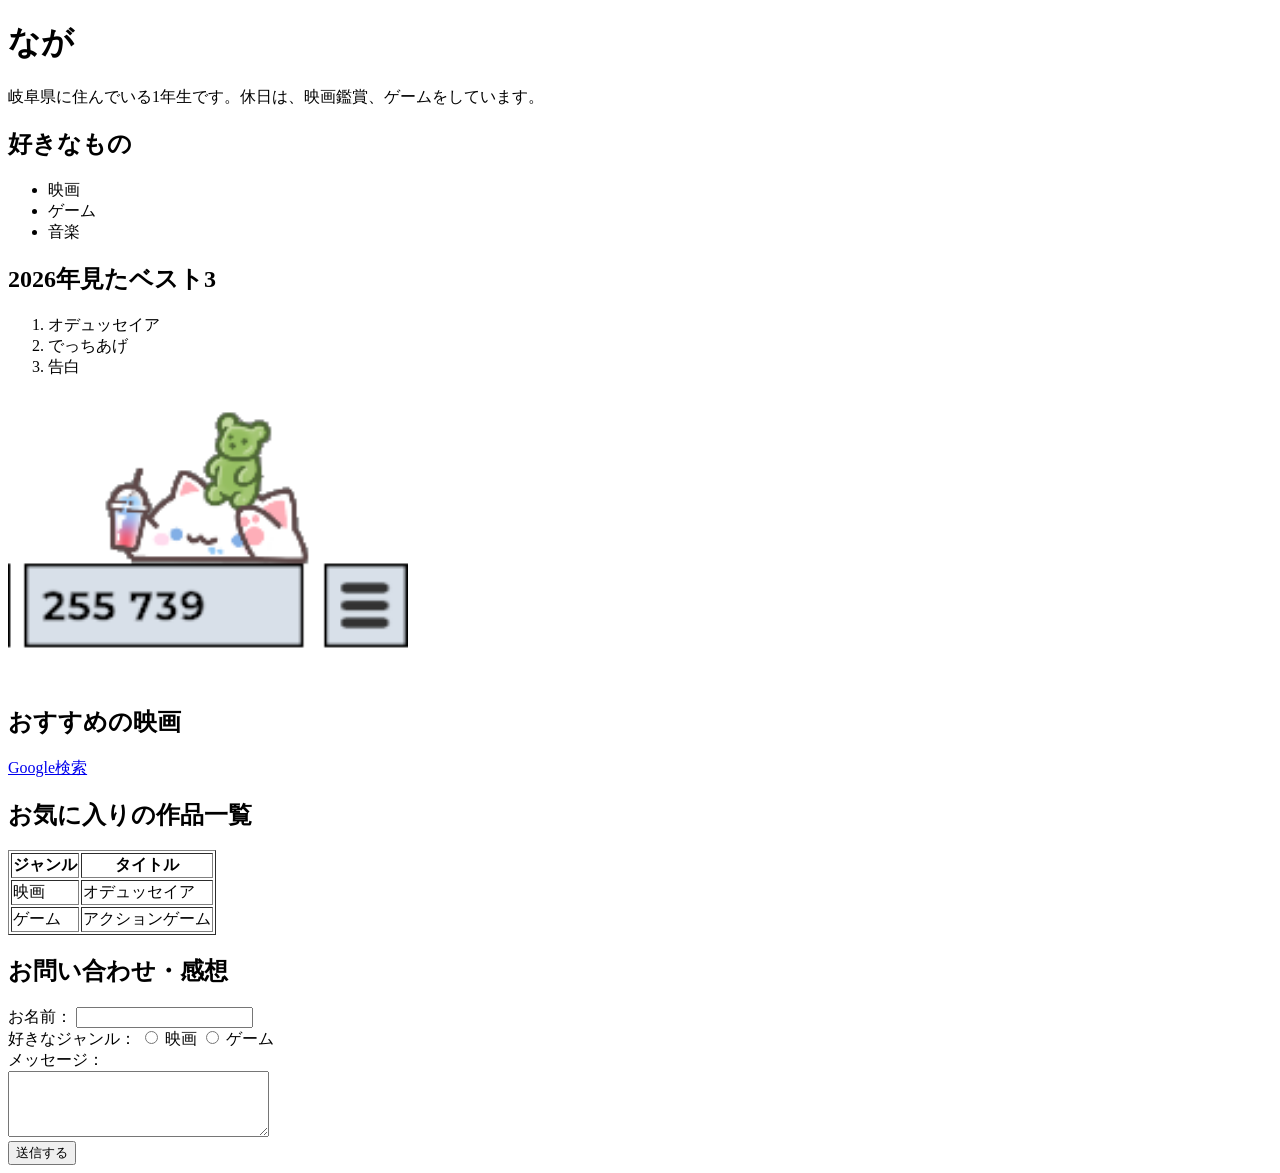
==== index.html @ 51ffa36a "ファイル名をindex.htmlに変更" ====
<!DOCTYPE html>
<html lang="ja">
<head>
    <meta charset="UTF-8">
    <meta name="viewport" content="width=device-width, initial-scale=1.0">
    <title>自己紹介ページ</title>
</head>
<body>
    <h1>なが</h1>
    <p>岐阜県に住んでいる1年生です。休日は、映画鑑賞、ゲームをしています。</p>

    <h2>好きなもの</h2>
    <ul>
        <li>映画</li>
        <li>ゲーム</li>
        <li>音楽</li>
    </ul>

    <h2>2026年見たベスト3</h2>
    <ol>
        <li>オデュッセイア</li>
        <li>でっちあげ</li>
        <li>告白</li>
    </ol>    
    <img src="screenshot HTML.png" alt="仮"width="400">    

    <h2>おすすめの映画</h2>
    <p><a href="https://kokuhou-movie.com/" target="_blank">Google検索</a></p>

    <!-- 表の要件：h2の見出し、thの見出しセルを含む表 -->
    <h2>お気に入りの作品一覧</h2>
    <table border="1">
        <tr>
            <th>ジャンル</th>
            <th>タイトル</th>
        </tr>
        <tr>
            <td>映画</td>
            <td>オデュッセイア</td>
        </tr>
        <tr>
            <td>ゲーム</td>
            <td>アクションゲーム</td>
        </tr>
    </table>

    <!-- フォームの要件：h2の見出し、テキスト入力、ラジオ、textarea、ボタン -->
    <h2>お問い合わせ・感想</h2>
    <form action="#" method="post">
        <!-- labelのforとinputのidを結びつける要件 -->
        <label for="user-name">お名前：</label>
        <input type="text" id="user-name" name="name"><br>

        <label>好きなジャンル：</label>
        <input type="radio" id="genre-movie" name="genre" value="movie">
        <label for="genre-movie">映画</label>
        <input type="radio" id="genre-game" name="genre" value="game">
        <label for="genre-game">ゲーム</label><br>

        <label for="user-message">メッセージ：</label><br>
        <textarea id="user-message" name="message" rows="4" cols="30"></textarea><br>

        <button type="submit">送信する</button>
    </form>
</body>
</html>
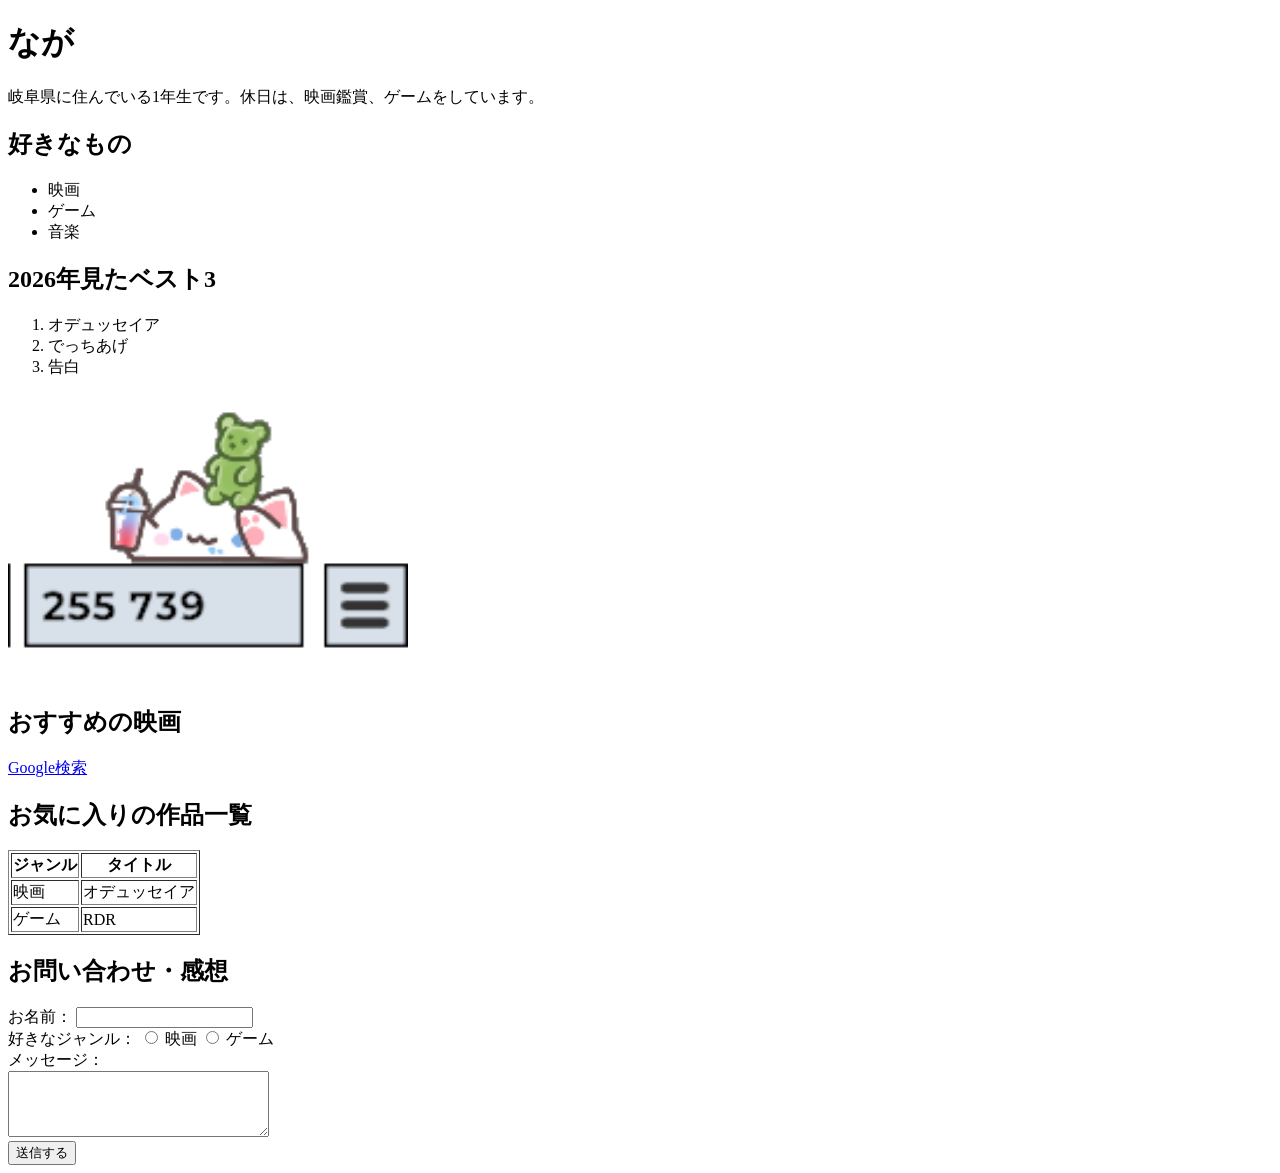
==== commit 8d0e0f39: "内容を変更" ====
--- a/index.html
+++ b/index.html
@@ -40,7 +40,7 @@
         </tr>
         <tr>
             <td>ゲーム</td>
-            <td>アクションゲーム</td>
+            <td>RDR</td>
         </tr>
     </table>
 
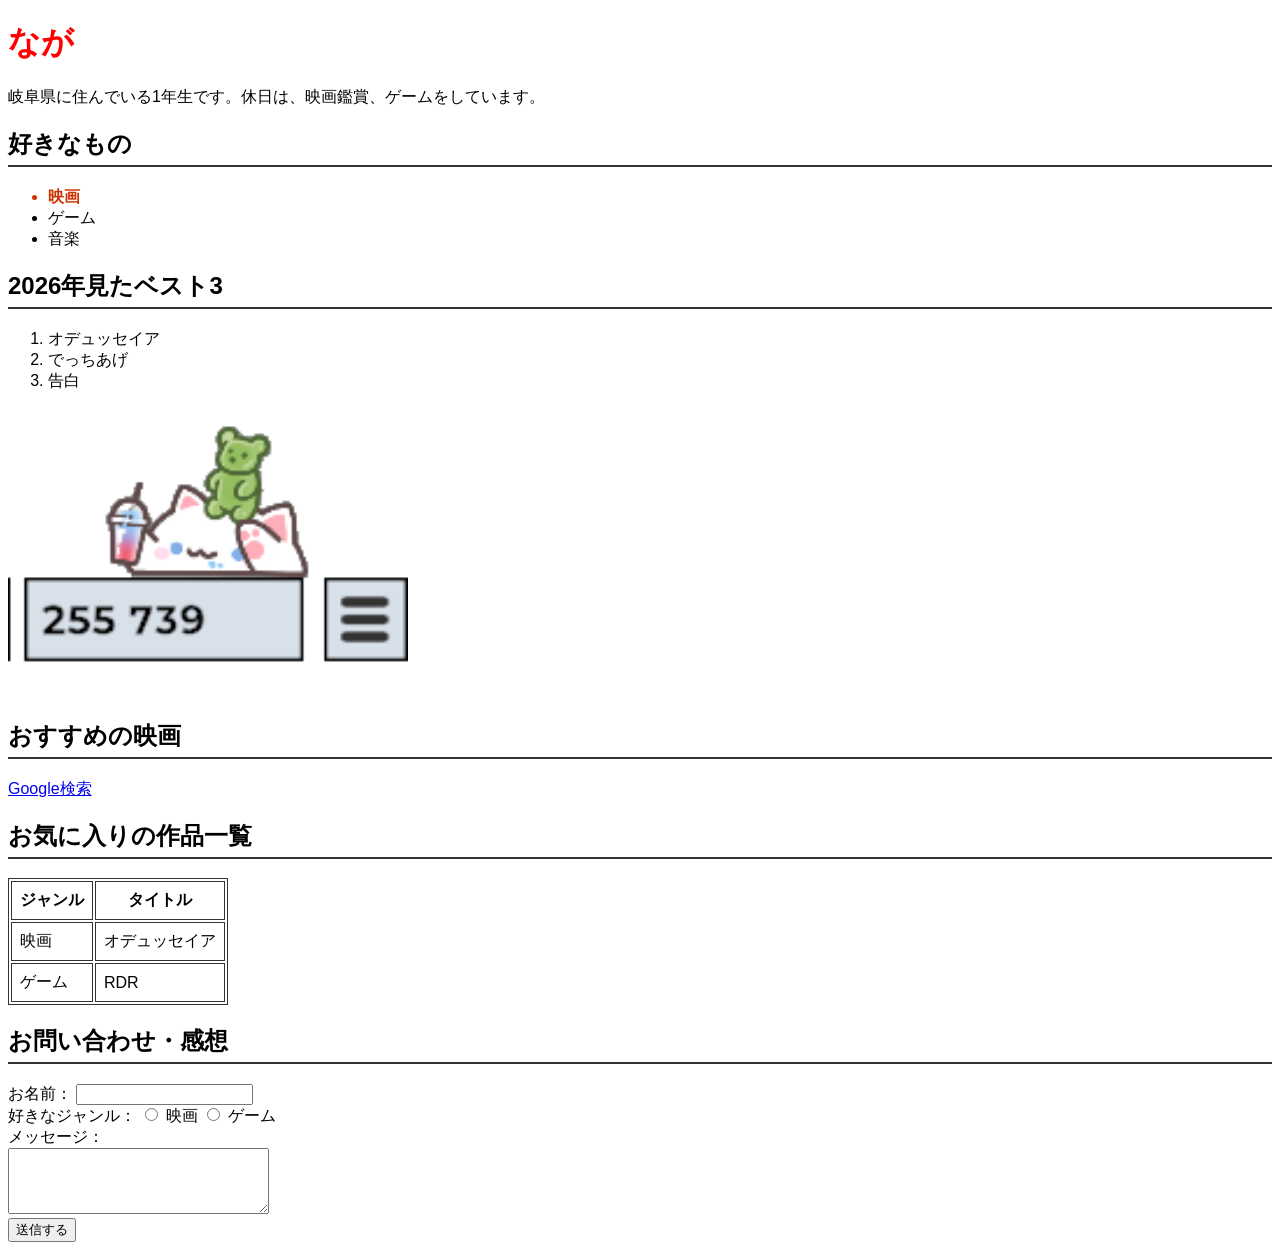
==== commit 80275466: "内容を変更" ====
--- a/index.html
+++ b/index.html
@@ -4,6 +4,7 @@
     <meta charset="UTF-8">
     <meta name="viewport" content="width=device-width, initial-scale=1.0">
     <title>自己紹介ページ</title>
+    <link rel="stylesheet" href="css/style.css">
 </head>
 <body>
     <h1>なが</h1>
@@ -11,7 +12,7 @@
 
     <h2>好きなもの</h2>
     <ul>
-        <li>映画</li>
+        <li class="favorite">映画</li>
         <li>ゲーム</li>
         <li>音楽</li>
     </ul>
@@ -29,7 +30,7 @@
 
     <!-- 表の要件：h2の見出し、thの見出しセルを含む表 -->
     <h2>お気に入りの作品一覧</h2>
-    <table border="1">
+    <table>
         <tr>
             <th>ジャンル</th>
             <th>タイトル</th>
--- a/css/style.css
+++ b/css/style.css
@@ -0,0 +1,29 @@
+
+body {
+    font-family: sans-serif;
+}
+
+h1 {
+    color: #ff0000;
+}
+
+
+h2 {
+    border-bottom: 2px solid #333333;
+    padding-bottom: 5px;
+}
+
+
+table, th, td {
+    border: 1px solid #333333;
+}
+
+th, td {
+    padding: 8px;
+}
+
+
+.favorite {
+    color: #cc3300;
+    font-weight: bold;
+}
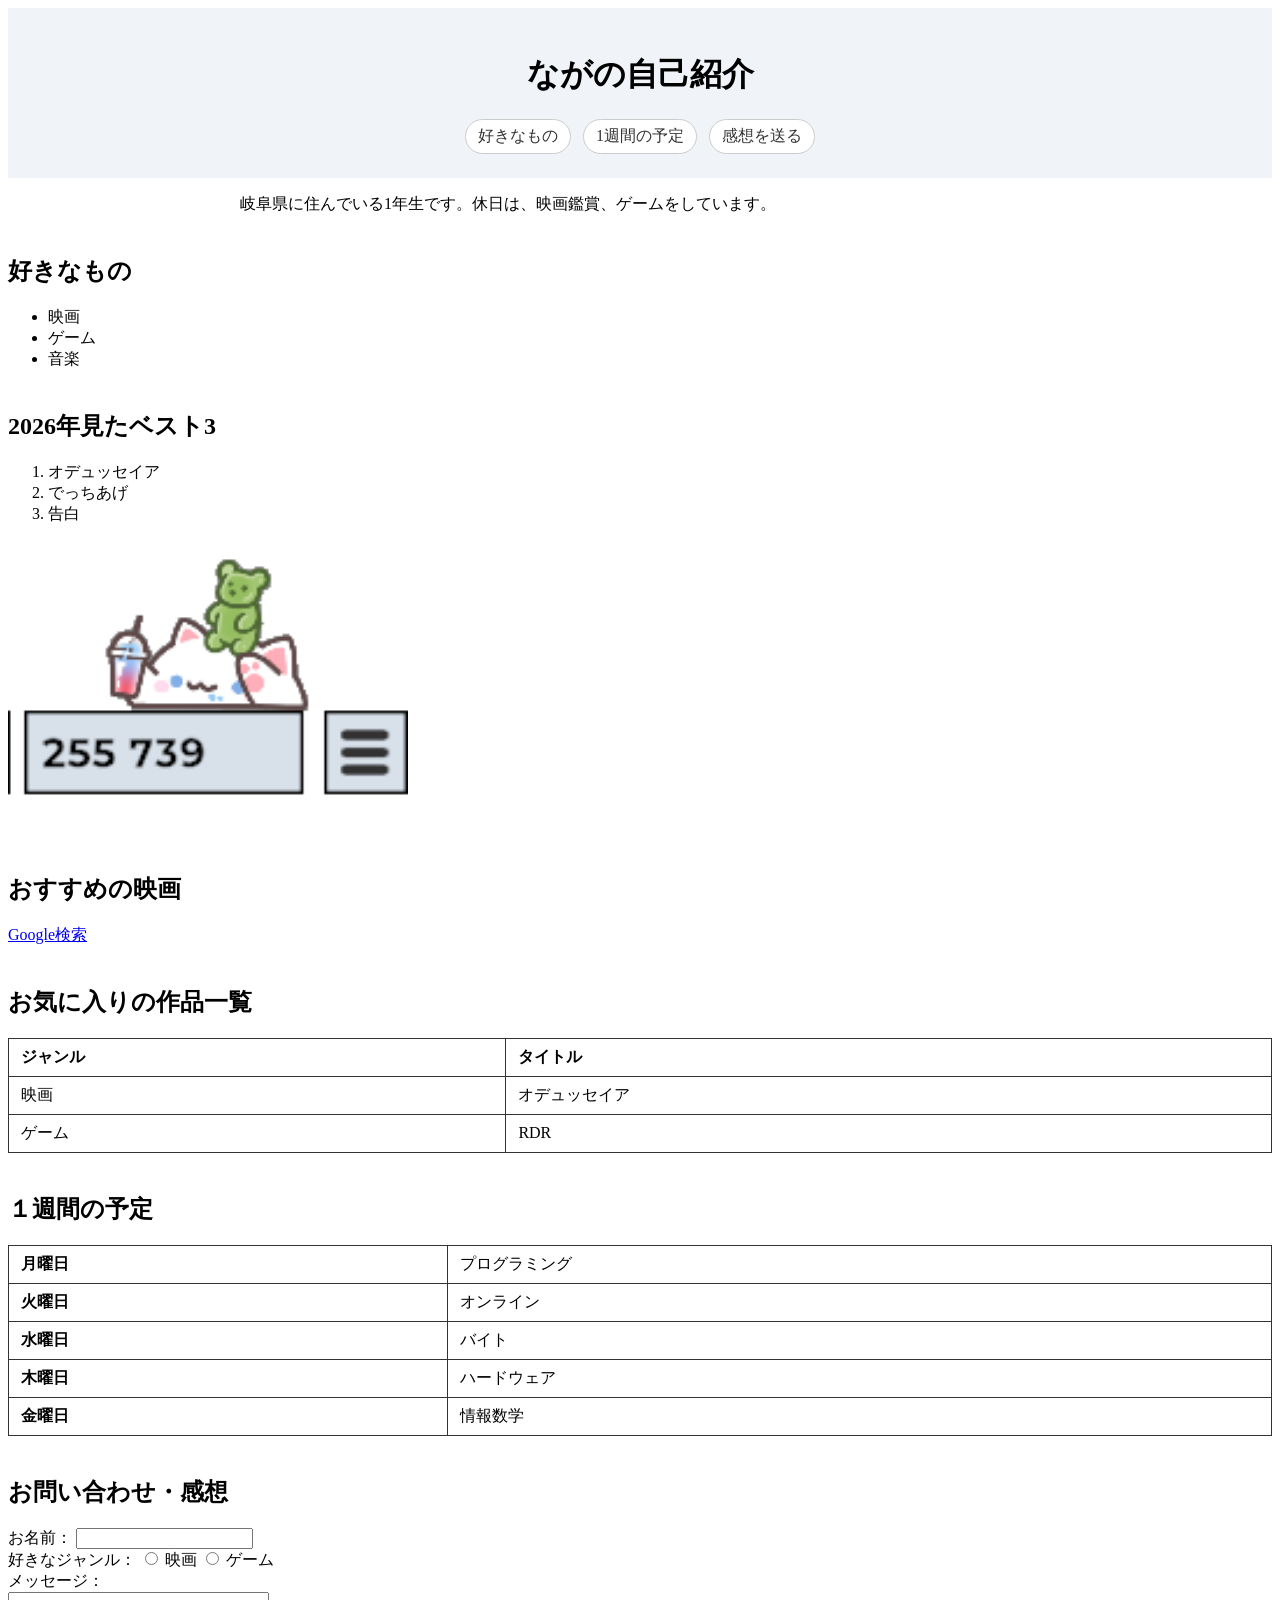
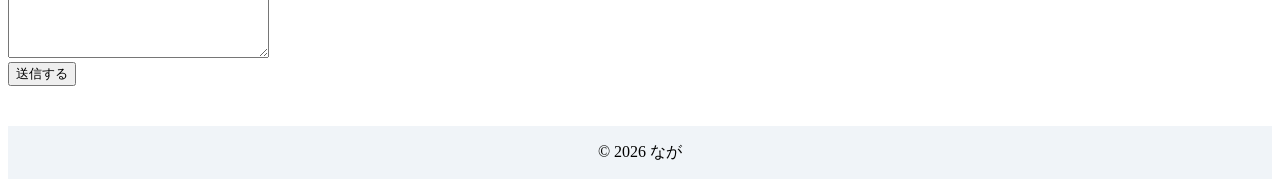
==== commit fe4c93bd: "ページを箱に分けた" ====
--- a/index.html
+++ b/index.html
@@ -7,28 +7,35 @@
     <link rel="stylesheet" href="css/style.css">
 </head>
 <body>
-    <h1>なが</h1>
+<header>
+    <h1>ながの自己紹介</h1>
+    <nav>
+        <a href="#favorite">好きなもの</a>
+        <a href="#schedule">1週間の予定</a>
+        <a href="#form">感想を送る</a> 
+    </nav>
+</header>
+<main>
     <p>岐阜県に住んでいる1年生です。休日は、映画鑑賞、ゲームをしています。</p>
-
-    <h2>好きなもの</h2>
+</main>
+    <h2 id="favorite">好きなもの</h2>
     <ul>
         <li class="favorite">映画</li>
         <li>ゲーム</li>
         <li>音楽</li>
     </ul>
-
     <h2>2026年見たベスト3</h2>
     <ol>
         <li>オデュッセイア</li>
         <li>でっちあげ</li>
         <li>告白</li>
     </ol>    
+    
     <img src="screenshot HTML.png" alt="仮"width="400">    
 
     <h2>おすすめの映画</h2>
     <p><a href="https://kokuhou-movie.com/" target="_blank">Google検索</a></p>
 
-    <!-- 表の要件：h2の見出し、thの見出しセルを含む表 -->
     <h2>お気に入りの作品一覧</h2>
     <table>
         <tr>
@@ -45,10 +52,34 @@
         </tr>
     </table>
 
-    <!-- フォームの要件：h2の見出し、テキスト入力、ラジオ、textarea、ボタン -->
+    <h2 id="schedule">１週間の予定</h2>
+    <table>
+        <tr>
+            <th>月曜日</th>
+            <td>プログラミング</td>
+        <tr>
+                <th>火曜日</th>
+                <td>オンライン</td>
+            </tr>
+            <tr>
+                <th>水曜日</th>
+                <td>バイト</td>
+            </tr> 
+        </tr>
+            <tr>
+                <th>木曜日</th>
+                <td>ハードウェア</td>
+            </tr>
+        </tr>
+            <tr>
+                <th>金曜日</th>
+                <td>情報数学</td>
+            </tr>                        
+    </table>
+    <p></p>
+
     <h2>お問い合わせ・感想</h2>
     <form action="#" method="post">
-        <!-- labelのforとinputのidを結びつける要件 -->
         <label for="user-name">お名前：</label>
         <input type="text" id="user-name" name="name"><br>
 
@@ -63,5 +94,6 @@
 
         <button type="submit">送信する</button>
     </form>
+    <footer>© 2026 なが</footer>
 </body>
 </html>
--- a/css/style.css
+++ b/css/style.css
@@ -1,29 +1,59 @@
 
-body {
-    font-family: sans-serif;
+
+main {
+    max-width: 800px;
+    margin: 0 auto;
+    padding: 0 16px;
 }
 
-h1 {
-    color: #ff0000;
+
+header {
+    background-color: #f0f4f8;
+    padding: 24px 16px;
+    text-align: center;
+}
+
+footer {
+    background-color: #f0f4f8;
+    padding: 16px;
+    text-align: center;
+    margin-top: 40px;
+}
+
+
+nav {
+    margin-top: 12px;
+}
+
+nav a {
+    display: inline-block;
+    padding: 6px 12px;
+    background-color: #ffffff;
+    border-radius: 999px;
+    color: #333333;
+    text-decoration: none;
+    margin: 0 4px;
+    border: 1px solid #ccc;
+}
+
+nav a:hover {
+    background-color: #e2e8f0;
 }
 
 
 h2 {
-    border-bottom: 2px solid #333333;
-    padding-bottom: 5px;
+    margin-top: 40px;
 }
 
 
-table, th, td {
-    border: 1px solid #333333;
+th, td {
+    border: 1px solid #333;
+    padding: 8px 12px;
+    text-align: left;
 }
 
-th, td {
-    padding: 8px;
-}
-
-
-.favorite {
-    color: #cc3300;
-    font-weight: bold;
+table {
+    border-collapse: collapse;
+    width: 100%;
+    margin-top: 12px;
 }
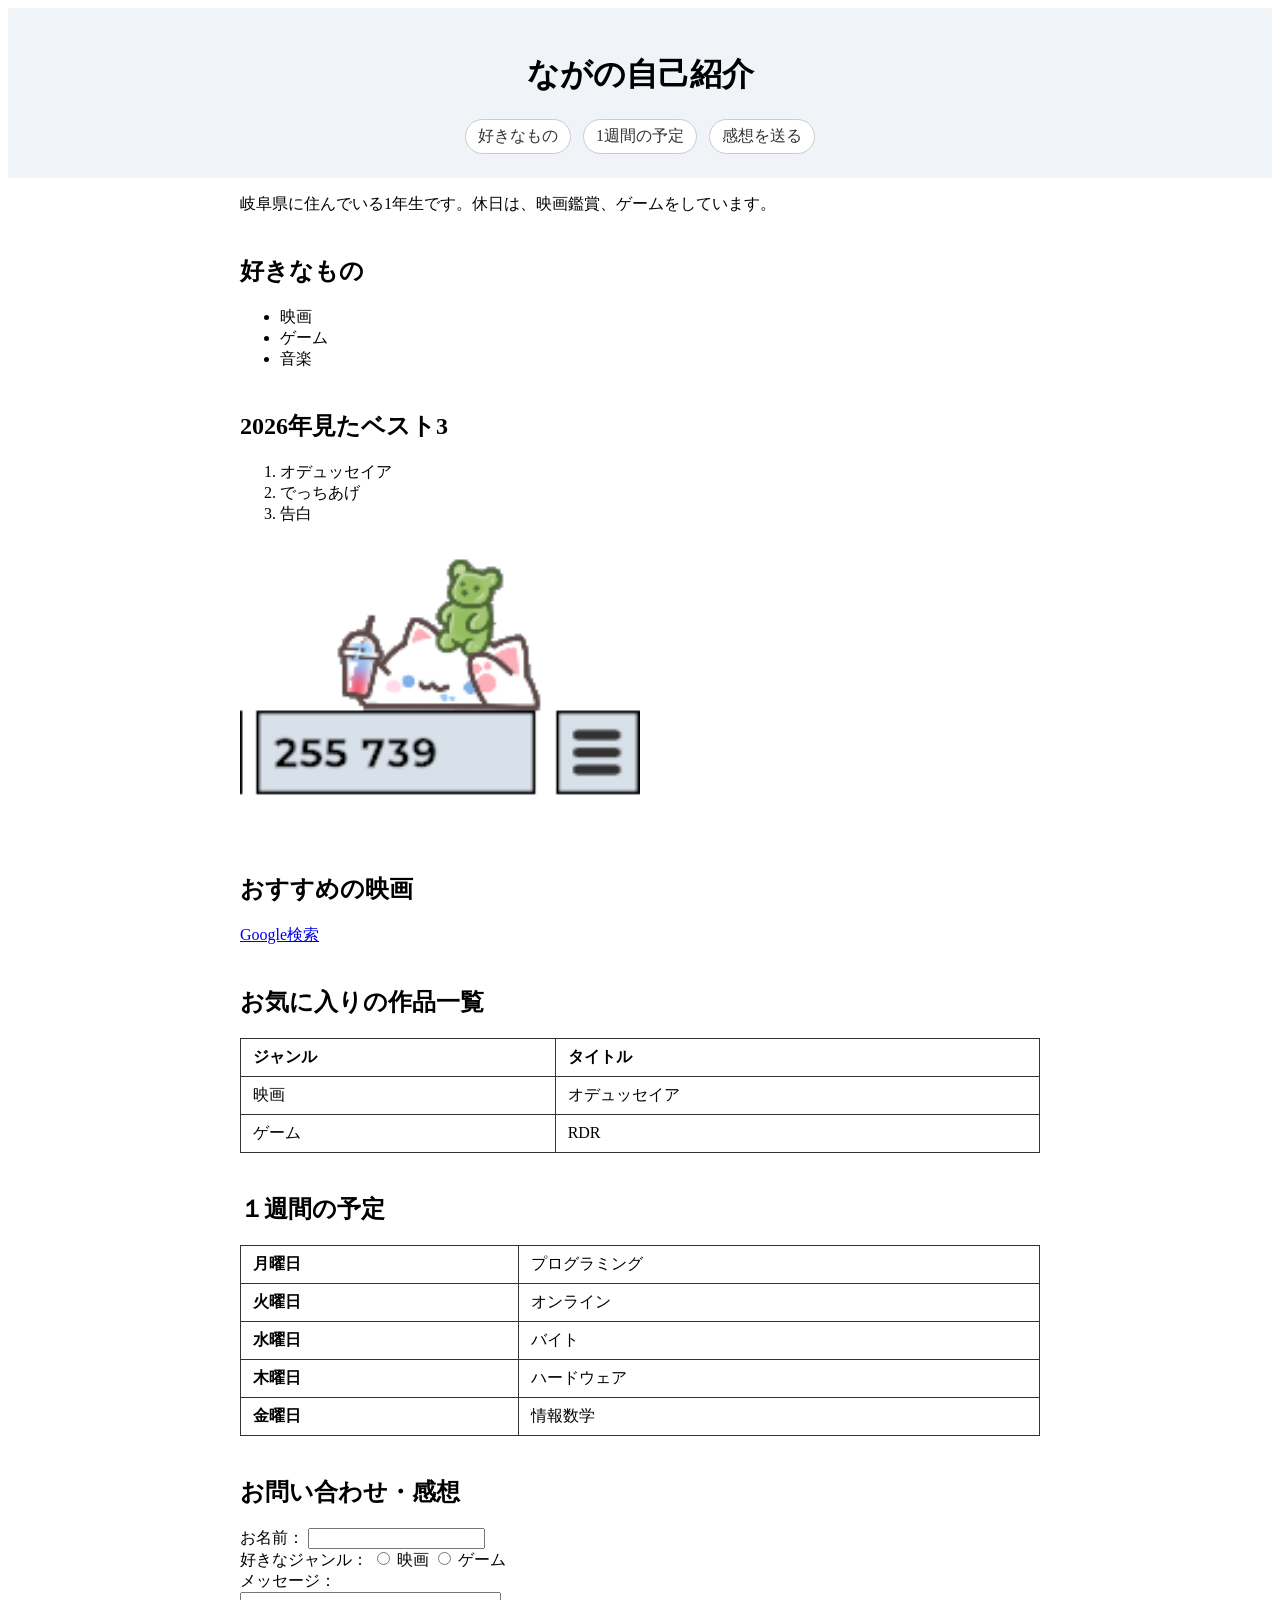
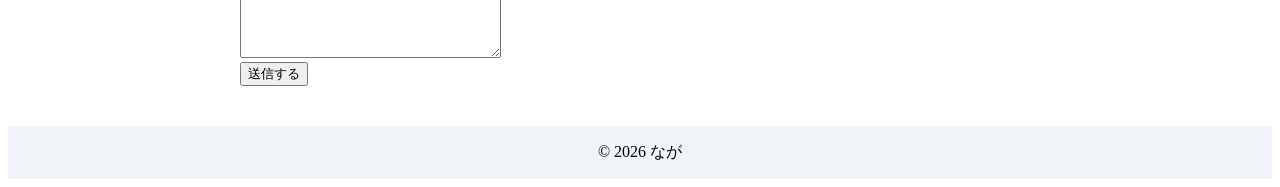
==== commit 5a220815: "ページを箱に分けた" ====
--- a/index.html
+++ b/index.html
@@ -17,7 +17,7 @@
 </header>
 <main>
     <p>岐阜県に住んでいる1年生です。休日は、映画鑑賞、ゲームをしています。</p>
-</main>
+
     <h2 id="favorite">好きなもの</h2>
     <ul>
         <li class="favorite">映画</li>
@@ -94,6 +94,7 @@
 
         <button type="submit">送信する</button>
     </form>
+    </main>
     <footer>© 2026 なが</footer>
 </body>
 </html>
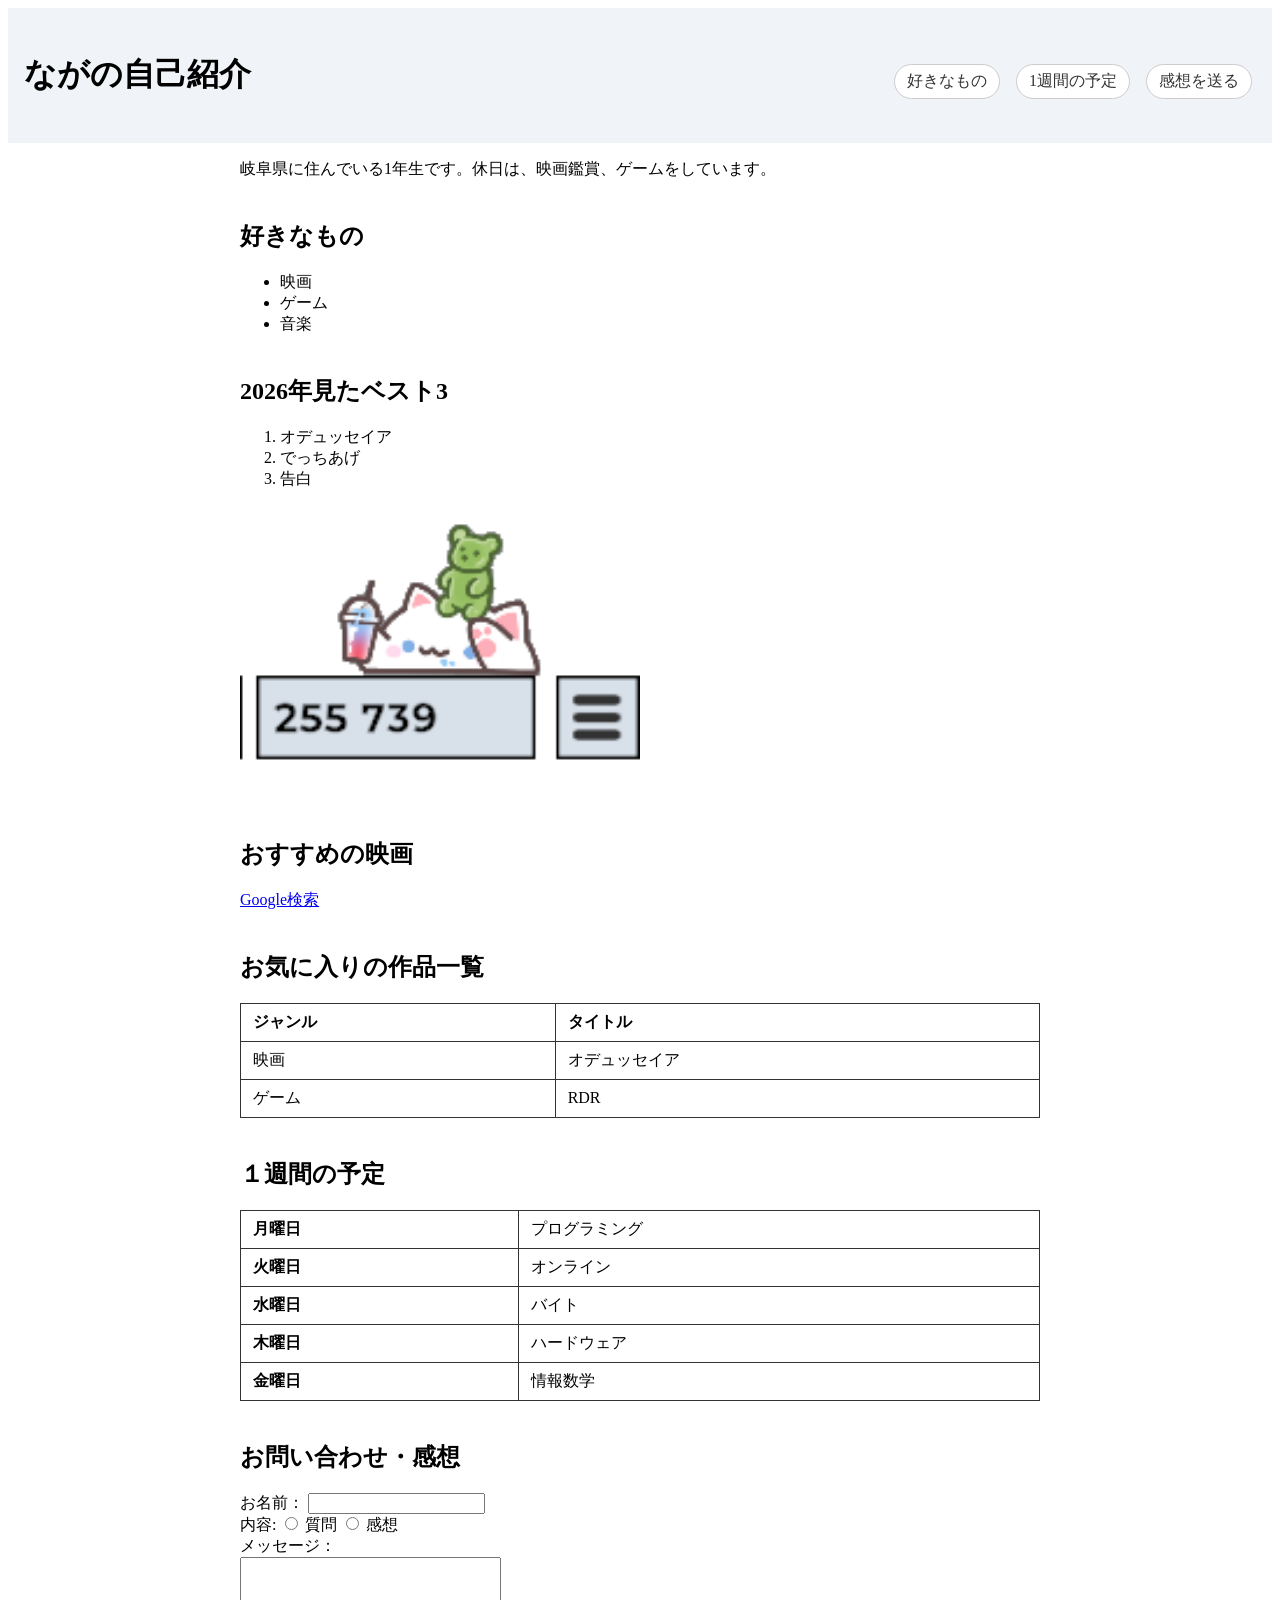
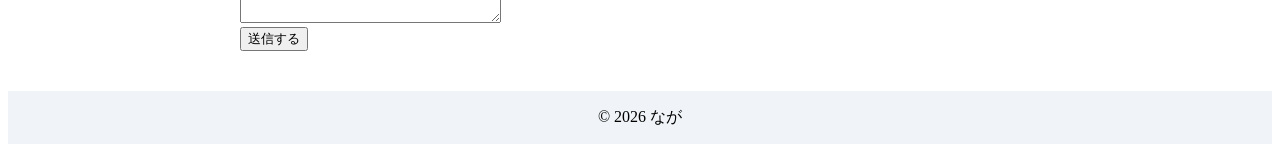
==== commit f41d5e15: "ヘッダーをFlexboxとスマホ表示に" ====
--- a/index.html
+++ b/index.html
@@ -83,11 +83,11 @@
         <label for="user-name">お名前：</label>
         <input type="text" id="user-name" name="name"><br>
 
-        <label>好きなジャンル：</label>
+        <label>内容:</label>
         <input type="radio" id="genre-movie" name="genre" value="movie">
-        <label for="genre-movie">映画</label>
+        <label for="genre-movie">質問</label>
         <input type="radio" id="genre-game" name="genre" value="game">
-        <label for="genre-game">ゲーム</label><br>
+        <label for="genre-game">感想</label><br>
 
         <label for="user-message">メッセージ：</label><br>
         <textarea id="user-message" name="message" rows="4" cols="30"></textarea><br>
--- a/css/style.css
+++ b/css/style.css
@@ -11,6 +11,9 @@
     background-color: #f0f4f8;
     padding: 24px 16px;
     text-align: center;
+    display: flex;
+    justify-content: space-between;
+    align-items: center;
 }
 
 footer {
@@ -23,6 +26,9 @@
 
 nav {
     margin-top: 12px;
+    display: flex;
+    gap: 8px;
+    flex-wrap: wrap;
 }
 
 nav a {
@@ -56,4 +62,12 @@
     border-collapse: collapse;
     width: 100%;
     margin-top: 12px;
-}+}
+
+@media (max-width: 600px) {
+    header {
+        flex-direction: column;
+        align-items: flex-start;
+        gap: 8px;
+    }
+}
